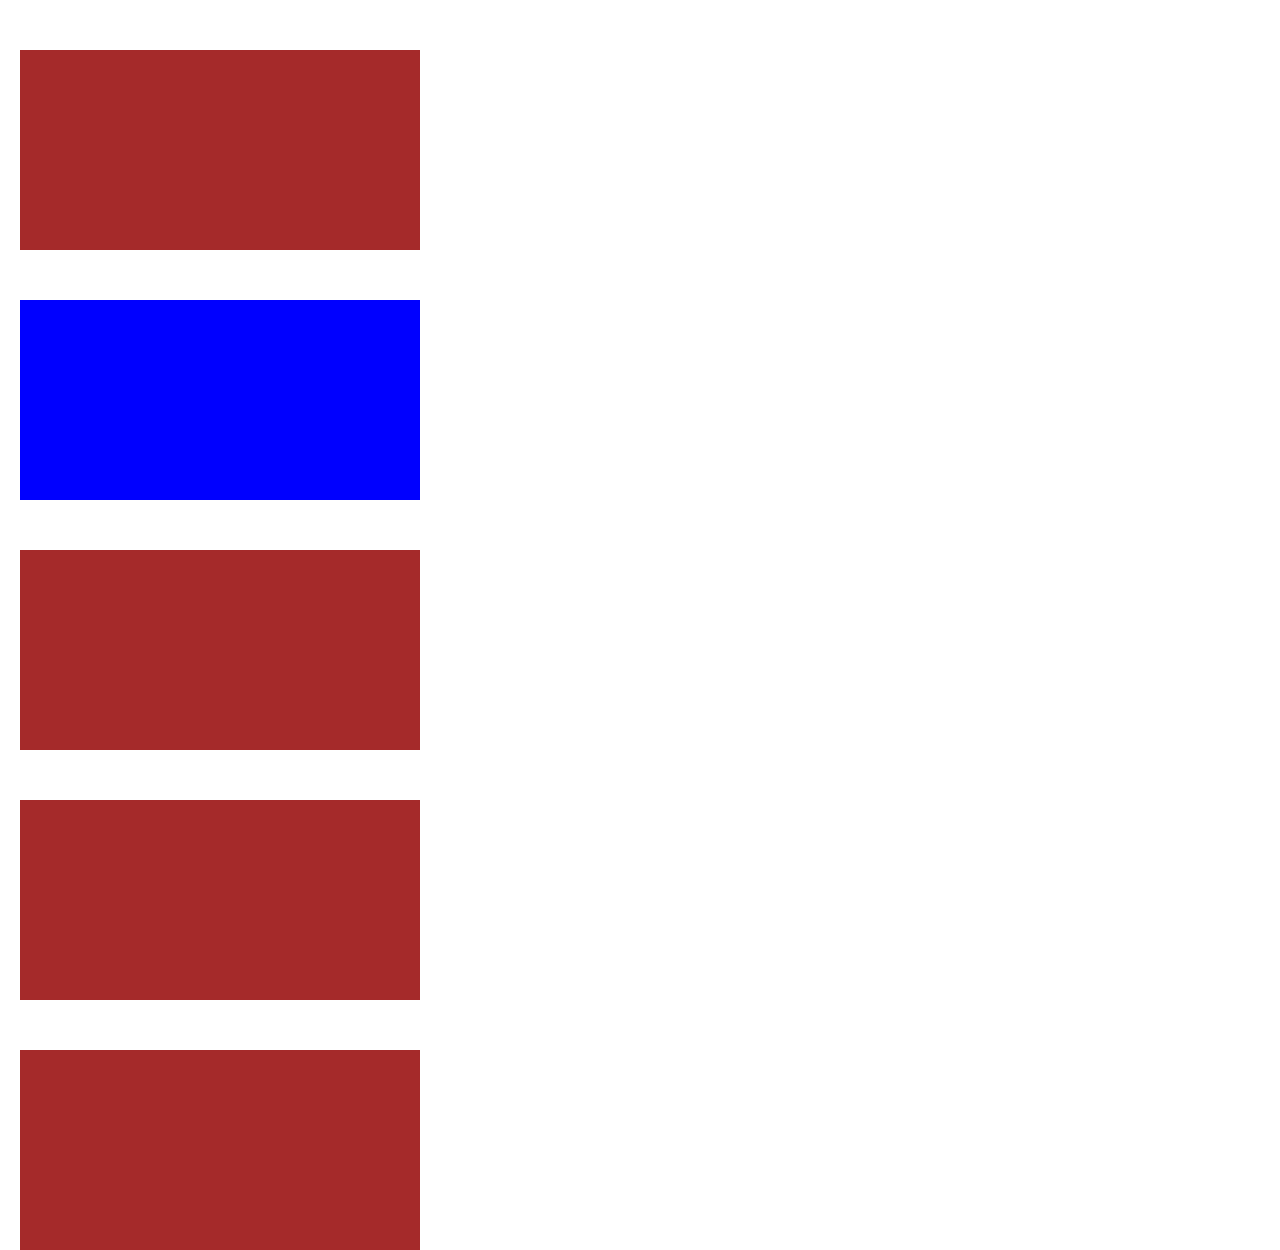
==== Ejercicios/EjerciciosCss/Index.html @ 0a410bb7 "Aprendiendo CSS" ====
<!DOCTYPE html>
<html lang="en">
<head>
    <meta charset="UTF-8">
    <meta name="viewport" content="width=device-width, initial-scale=1.0">
    <title>Document</title>
    <link rel="stylesheet" href="Style.css">
</head>
<body>
    <div></div>
    <div class="ColorAzul"></div>
    <div></div>
    <div></div>
    <div></div>
    
</body>
</html>
---- Ejercicios/EjerciciosCss/Style.css ----
*{
    margin: 0;
}

div{
    background-color: brown;
    width: 400px;
    height: 200px;
    /*
   Esto es un comentario 
    */
    margin-top: 50px;
    margin-left: 20px;
}

/*Esto es una clase*/
.ColorAzul{
    background-color: blue;
}
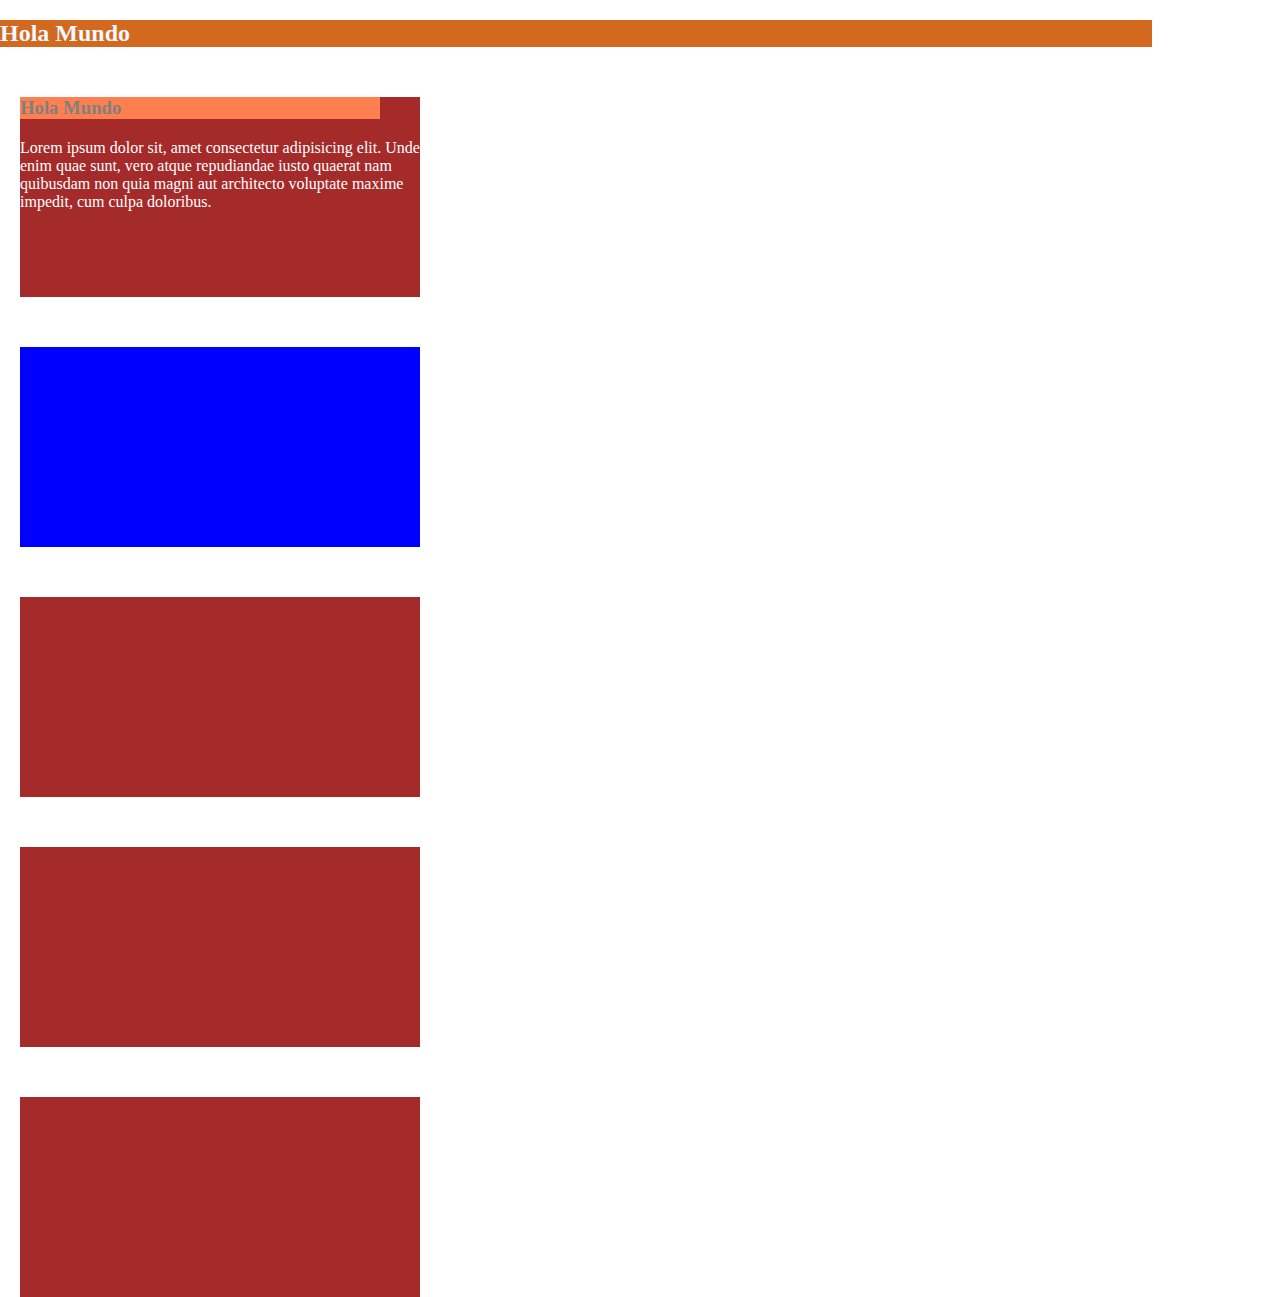
==== commit 9ef20058: "Agregamos tipografia a la pagina" ====
--- a/Ejercicios/EjerciciosCss/Index.html
+++ b/Ejercicios/EjerciciosCss/Index.html
@@ -7,7 +7,11 @@
     <link rel="stylesheet" href="Style.css">
 </head>
 <body>
-    <div></div>
+    <h2>Hola Mundo</h2>
+    <div>
+        <h3>Hola Mundo</h3>
+        <p>Lorem ipsum dolor sit, amet consectetur adipisicing elit. Unde enim quae sunt, vero atque repudiandae iusto quaerat nam quibusdam non quia magni aut architecto voluptate maxime impedit, cum culpa doloribus.</p>
+    </div>
     <div class="ColorAzul"></div>
     <div></div>
     <div></div>
--- a/Ejercicios/EjerciciosCss/Style.css
+++ b/Ejercicios/EjerciciosCss/Style.css
@@ -1,7 +1,17 @@
 *{
     margin: 0;
 }
-
+h2{
+    margin-top: 20px;
+    background-color: chocolate;
+    width: 90%;
+    color: aliceblue;
+}
+h3{
+    background-color: coral;
+    width: 90%;
+    color: gray;
+}
 div{
     background-color: brown;
     width: 400px;
@@ -12,6 +22,10 @@
     margin-top: 50px;
     margin-left: 20px;
 }
+p{
+    margin-top: 20px;
+    color: white;
+}
 
 /*Esto es una clase*/
 .ColorAzul{
